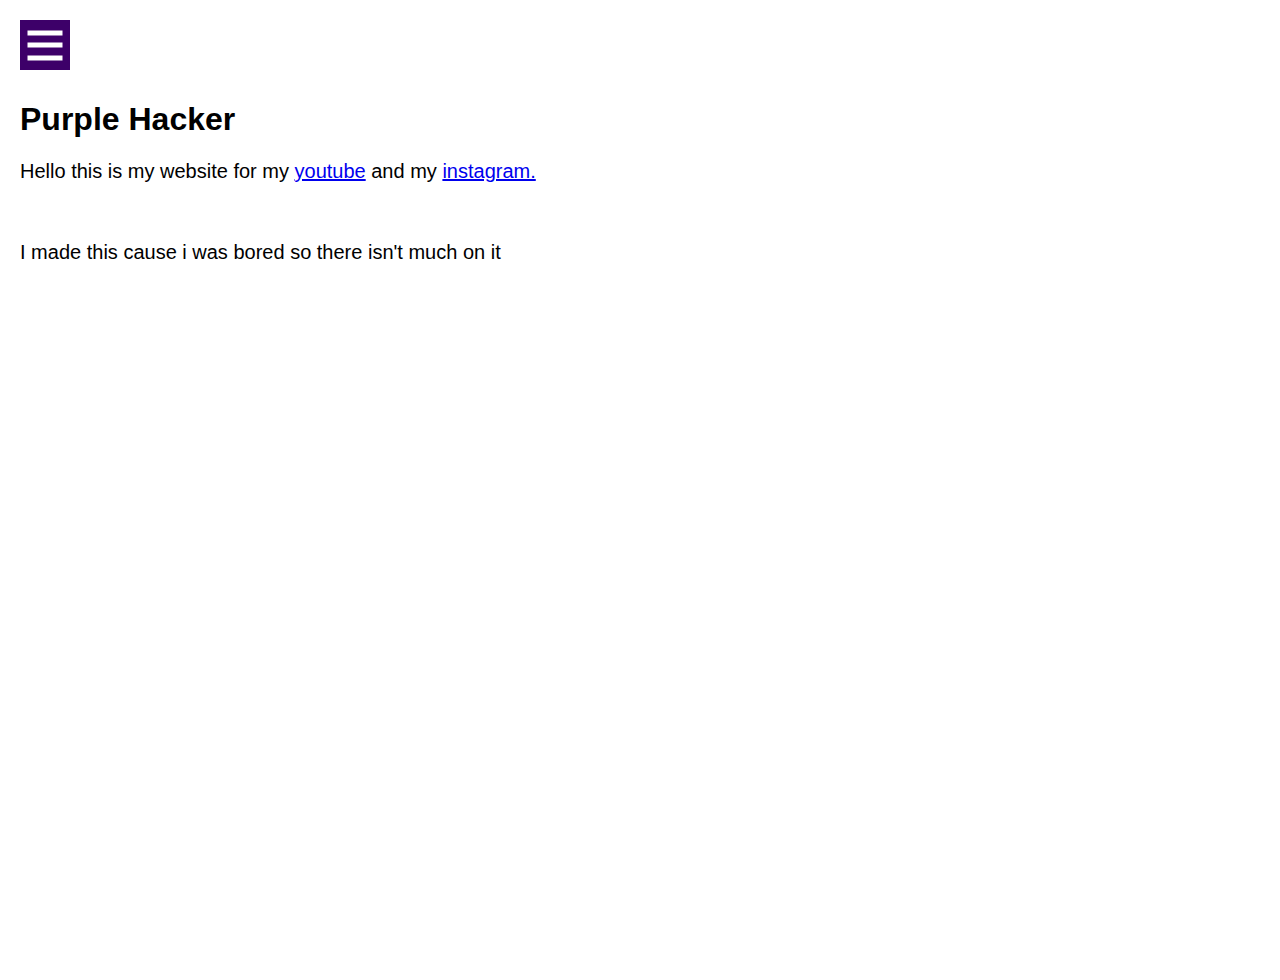
==== index.html @ a41b0313 "Update index.html" ====
<head>
   <title>PurpleHacker</title>
   <script defer src="noctrl.js"></script>
   <link href="style.css" rel="stylesheet">
   <link rel="shortcut icon" href="assets/favicon.png" type="image/x-icon">
   <link rel="icon" href="assets/favicon.png" type="image/x-icon">
</head>
<div class="navigation">
   <a>Home</a>
   <a href="about.html">About</a>
   <a href="clips.html">Clips</a>
</div>
<body>
   <div class="content">
      <div class="ham-btn" onclick="document.body.classList.toggle('sideActive')">
         <span></span> <!--I don't know how this works btw-->
         <span></span>
         <span></span>
      </div>
      <h1>Purple Hacker</h1>
      <p>Hello this is my website for my <a href="https://youtube.com/Hedgy">youtube</a> and my <a href="https://instagram.com/purple.hacker">instagram.</a></p>
      <br><p>I made this cause i was bored so there isn't much on it</p>
  </div>
</body>
---- style.css ----
body {
    margin: 0px;
    font-family: "Open Sans", sans-serif;
}

p {
    font-size: 20px;
}
.navigation {
    position: fixed;
    top: 0px;
    left: 0px;
    width: 100vw;
    height: 100vh;
    background: #3d0069;
    padding: 80px 0px;
}

.navigation a {
    color: #fff;
    text-decoration: none;
    font-size: 20px;
    display: block;
    margin: 10px 0px;
    padding: 5px 50px;
    transition: all 600ms cubic-bezier(0, 0, 0, 1.18);
    max-width: 150px;
    text-align: right;
}

.navigation a:hover {
    background: rgba(100, 100, 100, 0.3);
}

.content {
    position: absolute;
    top: 0px;
    left: 0px;
    z-index: 2;
    background: #fff;
    padding: 80px 20px 0px;
    min-height: 100vh;
    transition: all 600ms cubic-bezier(0.46, 0.03, 0.52, 0.96);
    width: 100%;
    overflow-x: hidden;
    
}

.content .ham-btn {
    position: absolute;
    top: 20px;
    left: 20px;
    width: 50px;
    height: 50px;
    background: #3d0069;
    cursor: pointer;
}

.content .ham-btn span {
    display: block;
    position: absolute;
    top: 50%;
    left: 50%;
    transform: translate(-50%, -50%);
    width: 70%;
    height: 5px;
    background: #fff;
    transition: all 200ms ease-in-out;
}

.content .ham-btn span:nth-child(1) {
    top: 25%;
}

.content .ham-btn span:nth-child(3) {
    top: 75%;
}

body.sideActive {
    overflow: hidden;
}

body {
    overflow-x: hidden;   
}

body.sideActive .content .ham-btn span:nth-child(1) {
    top: 50%;
    transform: translate(-50%, -50%) rotate(45deg);
}

body.sideActive .content .ham-btn span:nth-child(2) {
    display: none;
}

body.sideActive .content .ham-btn span:nth-child(3) {
    top: 50%;
    transform: translate(-50%, -50%) rotate(-45deg);
}

body.sideActive .content {
    top: 80px;
    left: 250px;
}

.bold {
    font-weight: bold;
    font-size: 21px;
}

::-webkit-scrollbar {
    display: none;
}

/*                     404         */
.fourofour {
   font-size: 20px;
   position: absolute;
   text-align: center;
   top: 35%;
   width: 100%;
   line-height: 1;
   font-family: 'Open Sans';
}
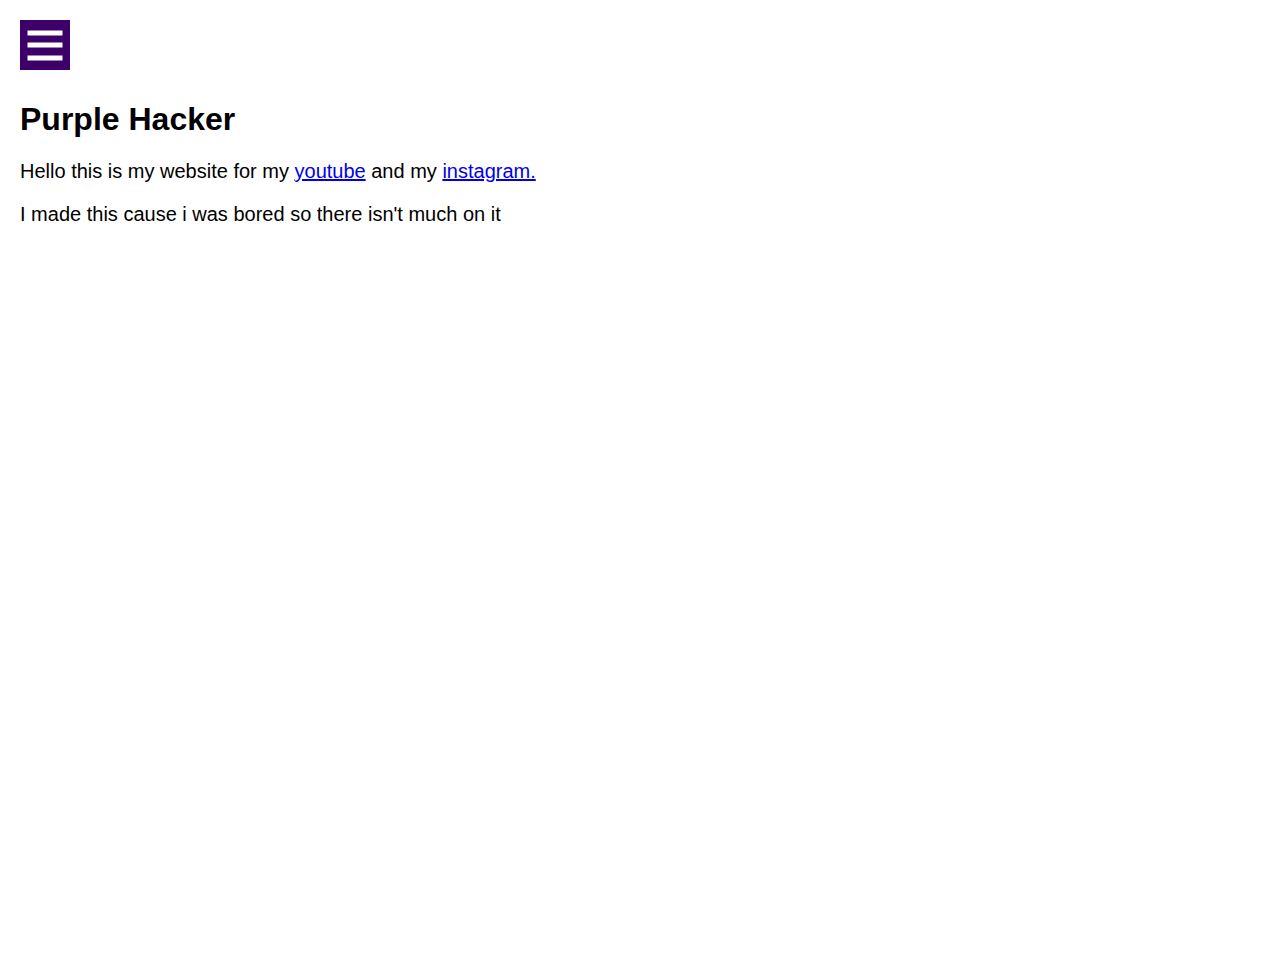
==== commit 220df012: "Update index.html" ====
--- a/index.html
+++ b/index.html
@@ -19,6 +19,6 @@
       </div>
       <h1>Purple Hacker</h1>
       <p>Hello this is my website for my <a href="https://youtube.com/Hedgy">youtube</a> and my <a href="https://instagram.com/purple.hacker">instagram.</a></p>
-      <br><p>I made this cause i was bored so there isn't much on it</p>
+      <p>I made this cause i was bored so there isn't much on it</p>
   </div>
 </body>
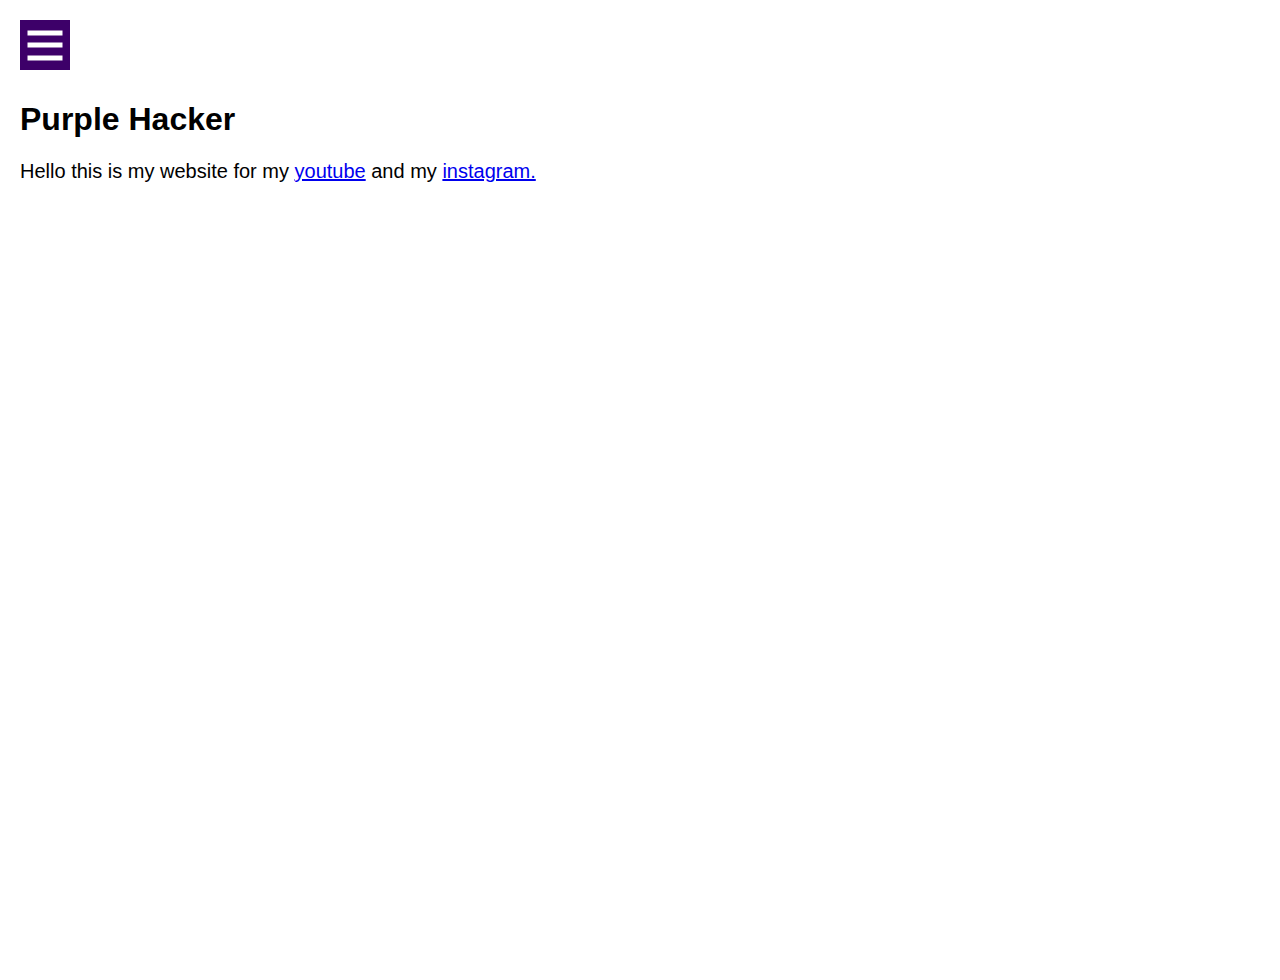
==== commit 0e11beb9: "Update index.html" ====
--- a/index.html
+++ b/index.html
@@ -13,12 +13,12 @@
 <body>
    <div class="content">
       <div class="ham-btn" onclick="document.body.classList.toggle('sideActive')">
-         <span></span> <!--I don't know how this works btw-->
+         <span></span> <!--I don't know how any of this works-->
          <span></span>
          <span></span>
       </div>
       <h1>Purple Hacker</h1>
-      <p>Hello this is my website for my <a href="https://youtube.com/Hedgy">youtube</a> and my <a href="https://instagram.com/purple.hacker">instagram.</a></p>
-      <p>I made this cause i was bored so there isn't much on it</p>
+      <p>Hello this is my website for my <a href="https://youtube.com/purplehacker0">youtube</a> and my <a href="https://instagram.com/purple.hacker">instagram.</a></p>
+      <!--<p>I made this cause i was bored so there isn't much on it</p>-->
   </div>
 </body>
--- a/style.css
+++ b/style.css
@@ -5,6 +5,9 @@
 
 p {
     font-size: 20px;
+}
+.small {
+    font-size: 10px;
 }
 .navigation {
     position: fixed;
@@ -23,7 +26,7 @@
     display: block;
     margin: 10px 0px;
     padding: 5px 50px;
-    transition: all 600ms cubic-bezier(0, 0, 0, 1.18);
+    /*transition: all 600ms cubic-bezier(0, 0, 0, 1.18);*/
     max-width: 150px;
     text-align: right;
 }
@@ -38,7 +41,7 @@
     left: 0px;
     z-index: 2;
     background: #fff;
-    padding: 80px 20px 0px;
+    padding: 80px 20px 0px !important;
     min-height: 100vh;
     transition: all 600ms cubic-bezier(0.46, 0.03, 0.52, 0.96);
     width: 100%;
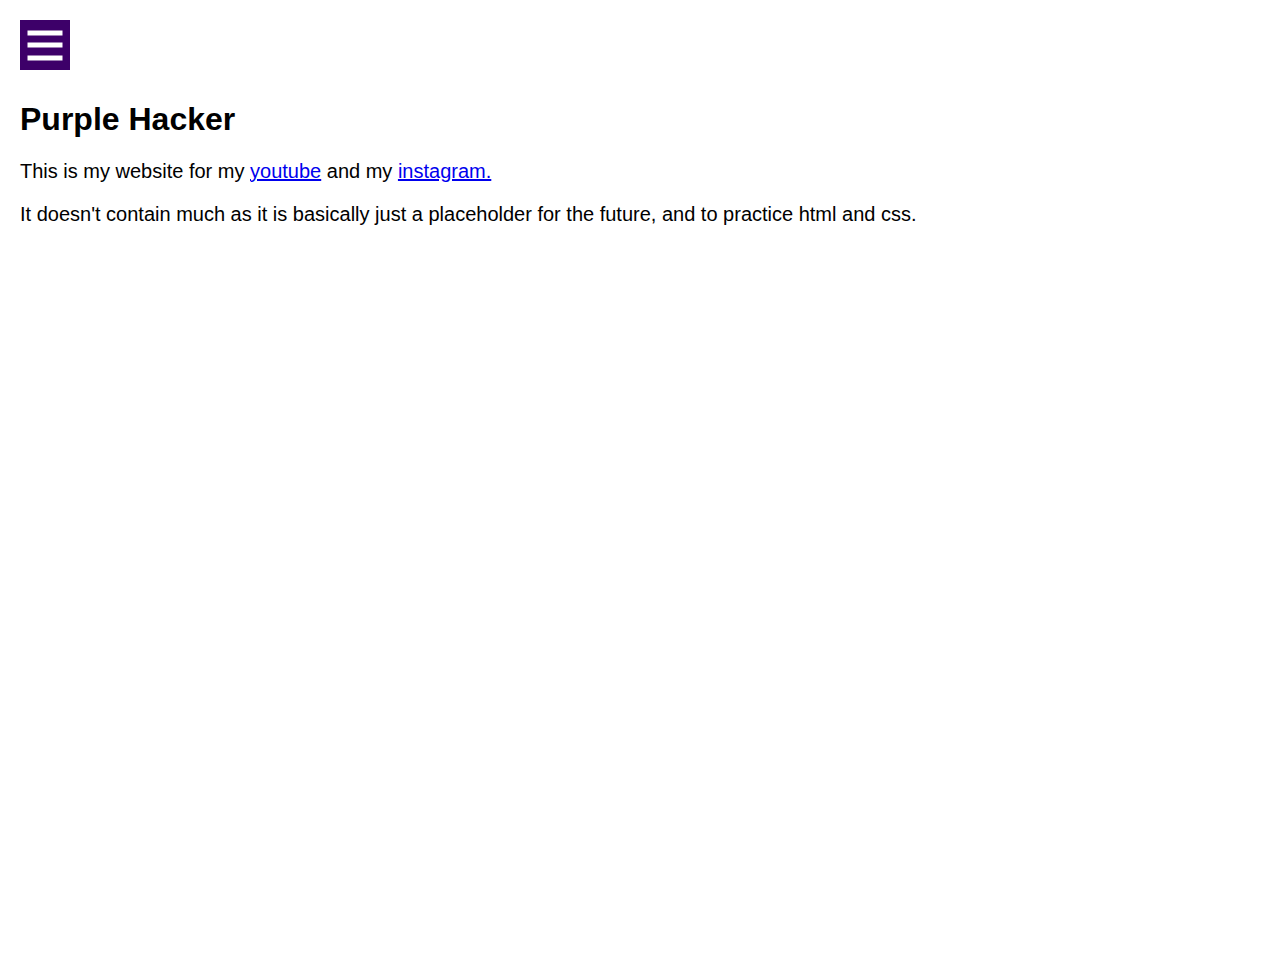
==== commit 596fb729: "Update index.html" ====
--- a/index.html
+++ b/index.html
@@ -10,7 +10,7 @@
    <a href="about.html">About</a>
    <a href="clips.html">Clips</a>
 </div>
-<body>
+<body class="seperate">
    <div class="content">
       <div class="ham-btn" onclick="document.body.classList.toggle('sideActive')">
          <span></span> <!--I don't know how any of this works-->
@@ -18,7 +18,7 @@
          <span></span>
       </div>
       <h1>Purple Hacker</h1>
-      <p>Hello this is my website for my <a href="https://youtube.com/purplehacker0">youtube</a> and my <a href="https://instagram.com/purple.hacker">instagram.</a></p>
-      <!--<p>I made this cause i was bored so there isn't much on it</p>-->
+      <p>This is my website for my <a href="https://youtube.com/purplehacker0">youtube</a> and my <a href="https://instagram.com/purple.hacker">instagram.</a></p>
+      <p>It doesn't contain much as it is basically just a placeholder for the future, and to practice html and css.</p>
   </div>
 </body>
--- a/style.css
+++ b/style.css
@@ -43,7 +43,7 @@
     background: #fff;
     padding: 80px 20px 0px !important;
     min-height: 100vh;
-    transition: all 600ms cubic-bezier(0.46, 0.03, 0.52, 0.96);
+    transition: all 600ms cubic-bezier(0.65, 0.05, 0.36, 1);
     width: 100%;
     overflow-x: hidden;
     
@@ -96,6 +96,10 @@
     display: none;
 }
 
+.seperate {
+    overflow-x: hidden;
+}
+
 body.sideActive .content .ham-btn span:nth-child(3) {
     top: 50%;
     transform: translate(-50%, -50%) rotate(-45deg);
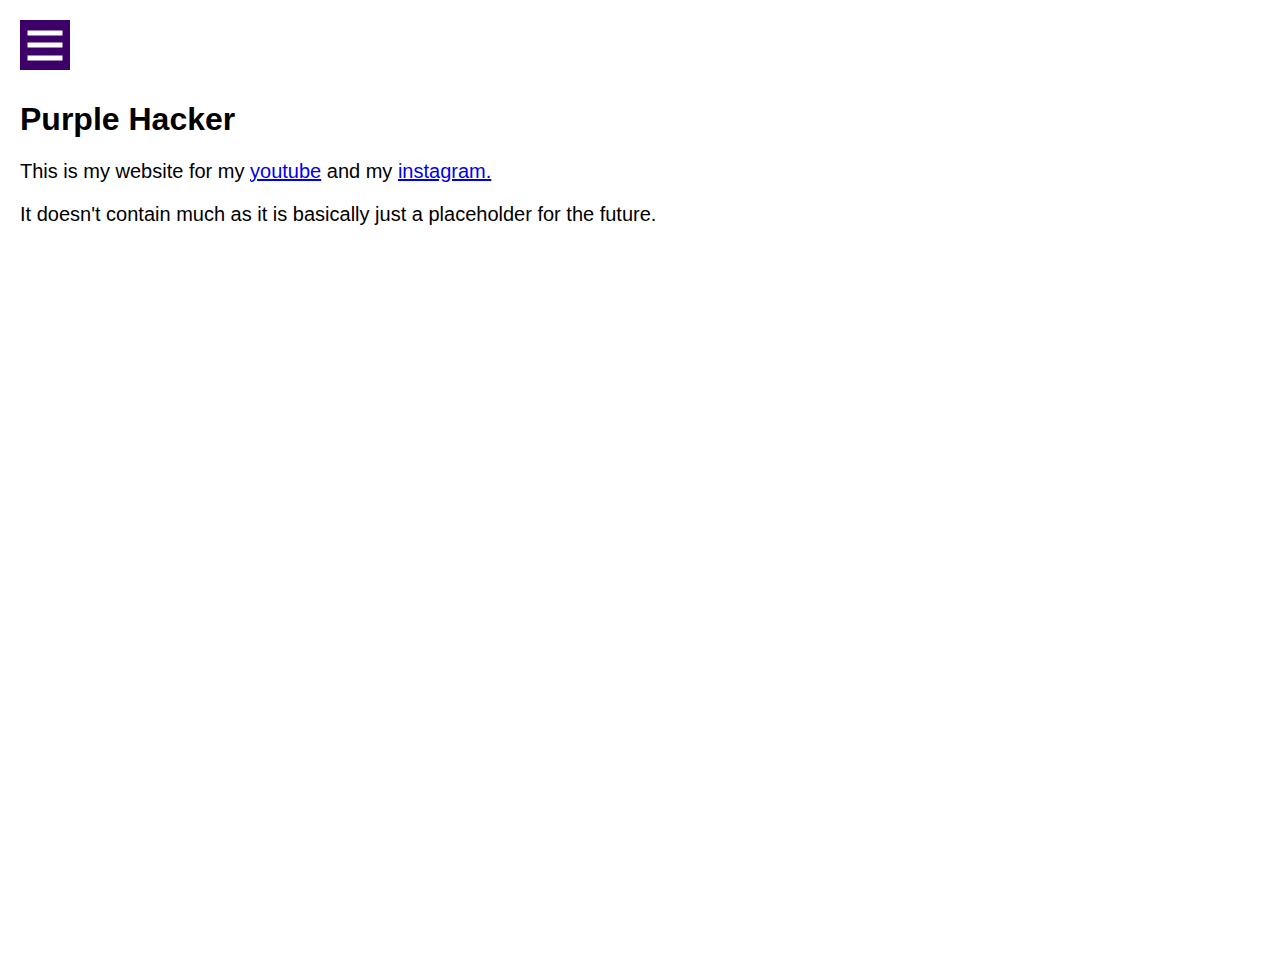
==== commit c55856f8: "Update index.html" ====
--- a/index.html
+++ b/index.html
@@ -19,6 +19,6 @@
       </div>
       <h1>Purple Hacker</h1>
       <p>This is my website for my <a href="https://youtube.com/purplehacker0">youtube</a> and my <a href="https://instagram.com/purple.hacker">instagram.</a></p>
-      <p>It doesn't contain much as it is basically just a placeholder for the future, and to practice html and css.</p>
+      <p>It doesn't contain much as it is basically just a placeholder for the future.</p>
   </div>
 </body>
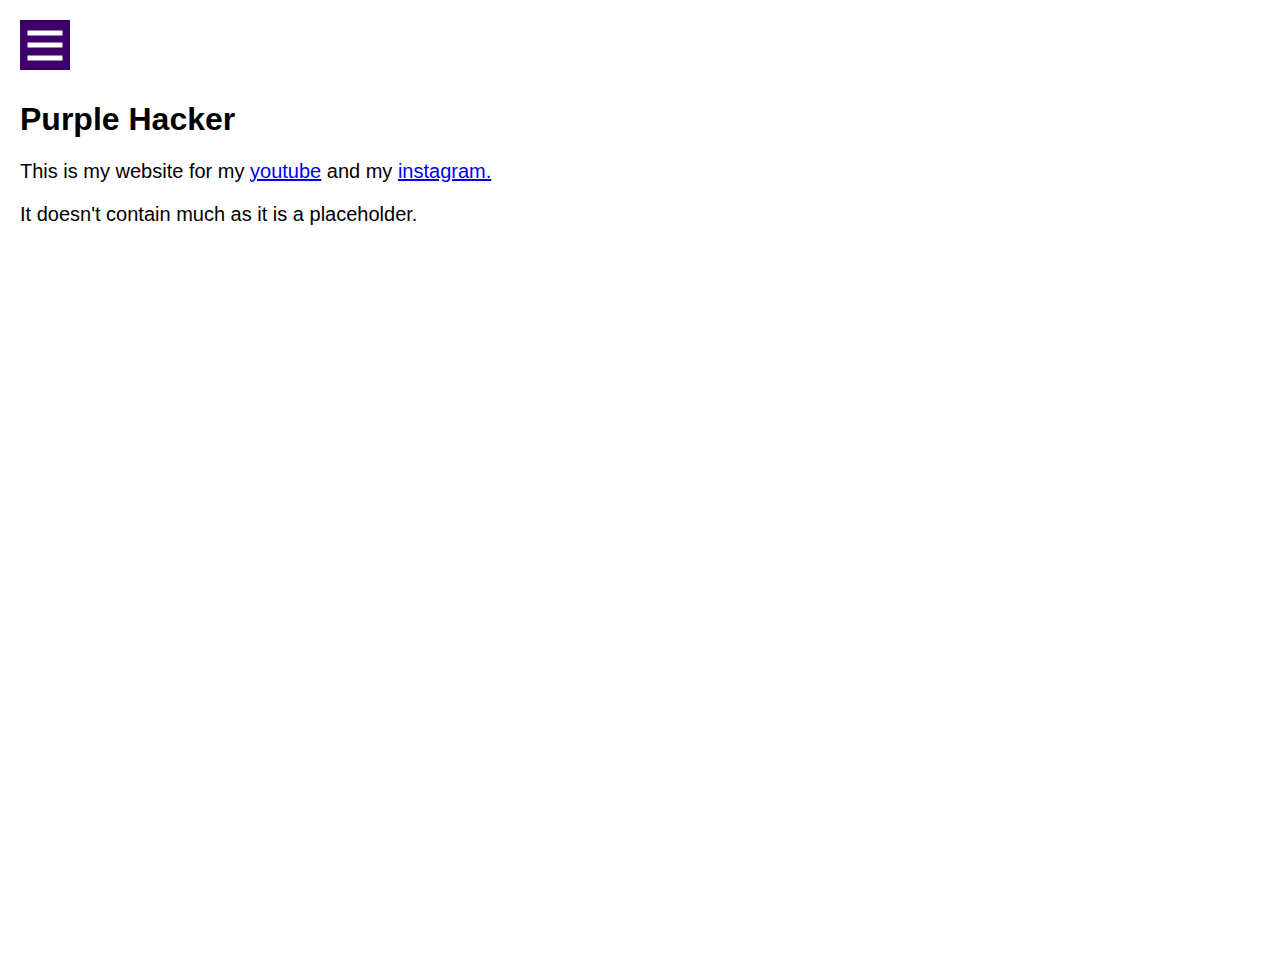
==== commit 547d3bf6: "Update index.html" ====
--- a/index.html
+++ b/index.html
@@ -19,6 +19,6 @@
       </div>
       <h1>Purple Hacker</h1>
       <p>This is my website for my <a href="https://youtube.com/purplehacker0">youtube</a> and my <a href="https://instagram.com/purple.hacker">instagram.</a></p>
-      <p>It doesn't contain much as it is basically just a placeholder for the future.</p>
+      <p>It doesn't contain much as it is a placeholder.</p>
   </div>
 </body>
